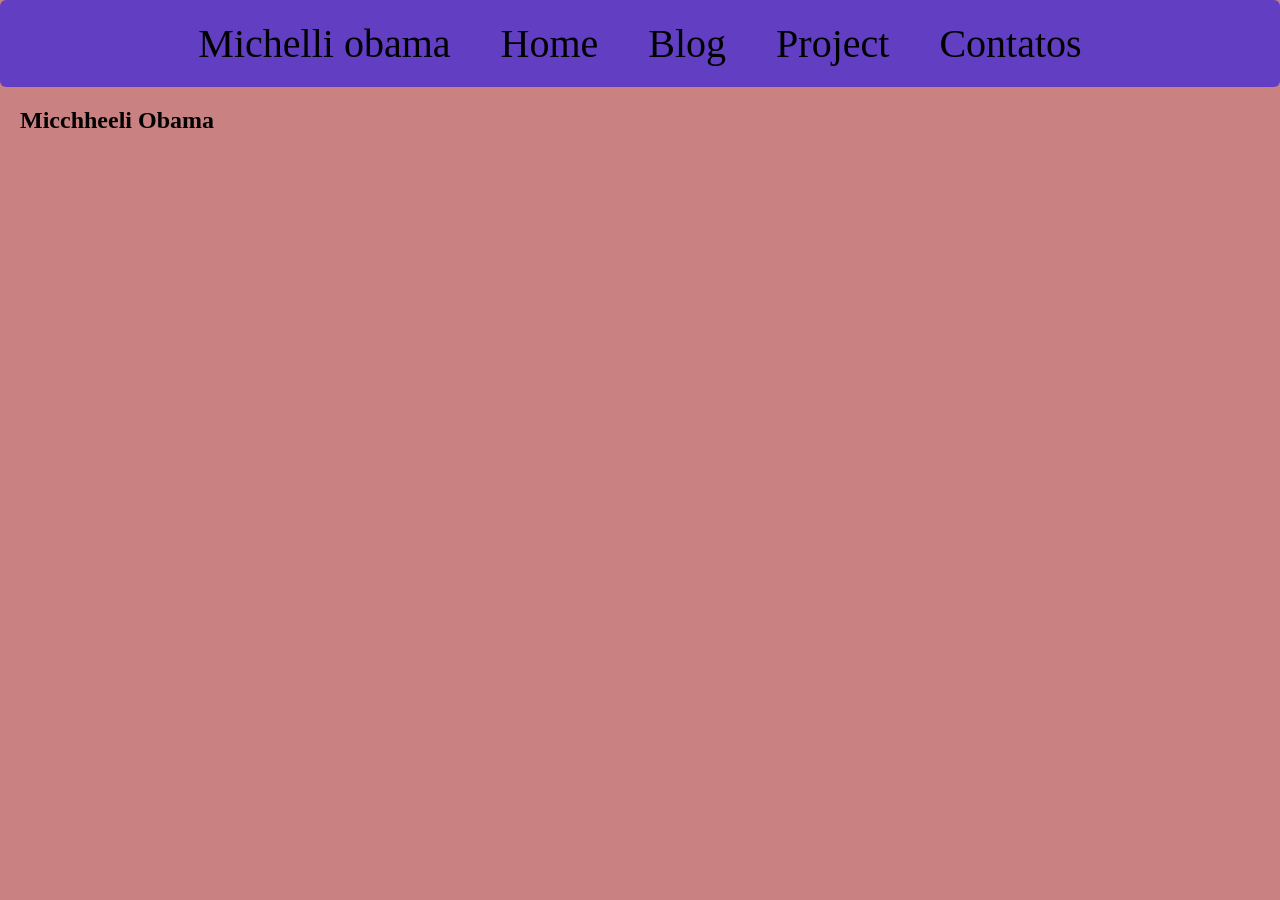
==== DigitalWatch/index.html @ b0349519 "Update 1.4 Refactor: Organização e modificação Chore: Conclusão de tarefas pendentes" ====
<!DOCTYPE html>
<html lang="en">
<head>
    <meta charset="UTF-8">
    <meta name="viewport" content="width=device-width, initial-scale=1.0">
    <title>Michhell Obama</title>
    <link rel="stylesheet" href="style.css">
</head>
<body>

  <header>

    <span>Michelli obama</span>
    <a href="">Home</a>
    <a href="">Blog</a>
    <a href="">Project</a>
    <a href="">Contatos</a>

  </header>
    

  <section class="home">
<h1>Micchheeli Obama</h1>
  </section>

</body>
</html>
---- DigitalWatch/style.css ----
*{
    margin: 0;
    padding: 0;
}

header{
    display: flex;
    justify-content: center;
    gap: 50px;
    padding: 20px;
    background-color: rgba(0, 0, 255, 0.516);
    border-radius: 6px;
    font-size: 40px;
}

a{
    text-decoration: none;
    color: black;
     transition-duration:0.5s ;
}

a:hover{
    color: brown;
    transform: translateY(-10px);
    transition-duration:0.5s ;
}

body{
    background-color: rgba(165, 42, 42, 0.589);
}

.home{
    padding: 20px;
}
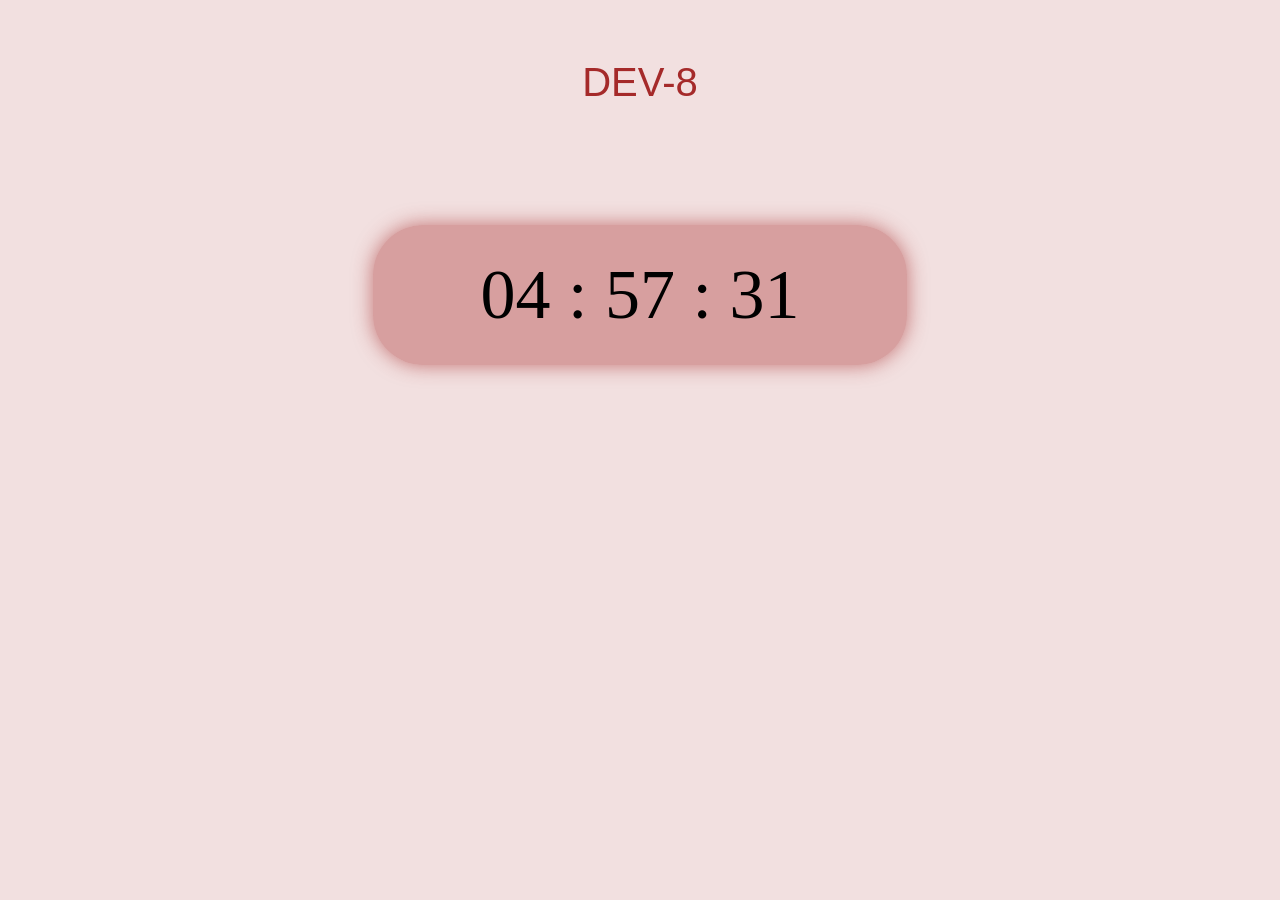
==== commit 1f92161d: "Deploy DigitalWatch Feat: Adicionado script Style: Mudança de Visual Refactor: Boas práticas" ====
--- a/DigitalWatch/index.html
+++ b/DigitalWatch/index.html
@@ -1,29 +1,40 @@
 <!DOCTYPE html>
-<html lang="en">
+<html lang="pt-br">
+
 <head>
-    <meta charset="UTF-8">
-    <meta name="viewport" content="width=device-width, initial-scale=1.0">
-    <title>Michhell Obama</title>
-    <link rel="stylesheet" href="style.css">
+  <meta charset="UTF-8">
+  <meta name="viewport" content="width=device-width, initial-scale=1.0">
+  <title>Digital Watch</title>
+  <link rel="stylesheet" href="style.css">
+  <link rel="shortcut icon" href="img/8.png" type="image/x-icon">
 </head>
+
 <body>
 
   <header>
+    <span class="Logo">DEV-8</span>
+  </header>
 
-    <span>Michelli obama</span>
-    <a href="">Home</a>
-    <a href="">Blog</a>
-    <a href="">Project</a>
-    <a href="">Contatos</a>
+  <div class="styleWatch">
+    <div class="time">
+    </div>
+  </div>
 
-  </header>
-    
+  <script>
+    const updateTime = () => {
+      const now = new Date();
 
-  <section class="home">
-<h1>Micchheeli Obama</h1>
-  </section>
+      const hours = now.getHours().toString().padStart(2, "0");
+      const minutes = now.getMinutes().toString().padStart(2, "0");
+      const seconds = now.getSeconds().toString().padStart(2, "0");
+
+      const elemento = document.querySelector(".time");
+      elemento.textContent = `${hours} : ${minutes} : ${seconds}`;
+    }
+
+    setInterval(updateTime, 1000); // fora da função
+    window.addEventListener("load", updateTime);
+  </script>
 
 </body>
-</html>
-
-
+</html>
--- a/DigitalWatch/style.css
+++ b/DigitalWatch/style.css
@@ -1,34 +1,73 @@
-*{
+* {
     margin: 0;
     padding: 0;
 }
 
-header{
+body {
+    background-color: rgba(165, 42, 42, 0.141);
+}
+
+header {
     display: flex;
     justify-content: center;
-    gap: 50px;
-    padding: 20px;
-    background-color: rgba(0, 0, 255, 0.516);
-    border-radius: 6px;
-    font-size: 40px;
+    margin-top: 60px;
 }
 
-a{
-    text-decoration: none;
-    color: black;
-     transition-duration:0.5s ;
+.Logo {
+    font-size: 40px;
+    color: brown;
+    animation: pulsar alternate infinite 2s;
+    font-family: 'Franklin Gothic Medium', 'Arial Narrow', Arial, sans-serif;
+    animation-duration: 3s;
+    transition-duration: 0.5s;
 }
 
-a:hover{
-    color: brown;
-    transform: translateY(-10px);
-    transition-duration:0.5s ;
+.Logo:hover {
+    transform: scale(1.4);
+    animation: none;
+    cursor: pointer;
+    transition-duration: 0.5s;
 }
 
-body{
-    background-color: rgba(165, 42, 42, 0.589);
+@keyframes pulsar {
+
+    0% {
+        transform: scale(1.1);
+    }
+
+    50% {
+        transform: scale(1.2);
+
+    }
+
+    100% {
+        transform: scale(1.3);
+
+    }
+
 }
 
-.home{
-    padding: 20px;
+/*! styleWatch*/
+
+.styleWatch {
+    background-color: rgba(165, 42, 42, 0.351);
+    width: 37%;
+    padding: 30px;
+    margin: auto;
+    margin-top: 120px;
+    border-radius: 50px;
+    box-shadow: 0px 0px 20px rgba(165, 42, 42, 0.61);
+    transition-duration: 0.5s;
+}
+
+.time {
+    text-align: center;
+    font-size: 70px;
+
+}
+
+.styleWatch:hover {
+    transform: translateY(-10px);
+    transition-duration: 0.5s;
+    cursor: pointer;
 }
